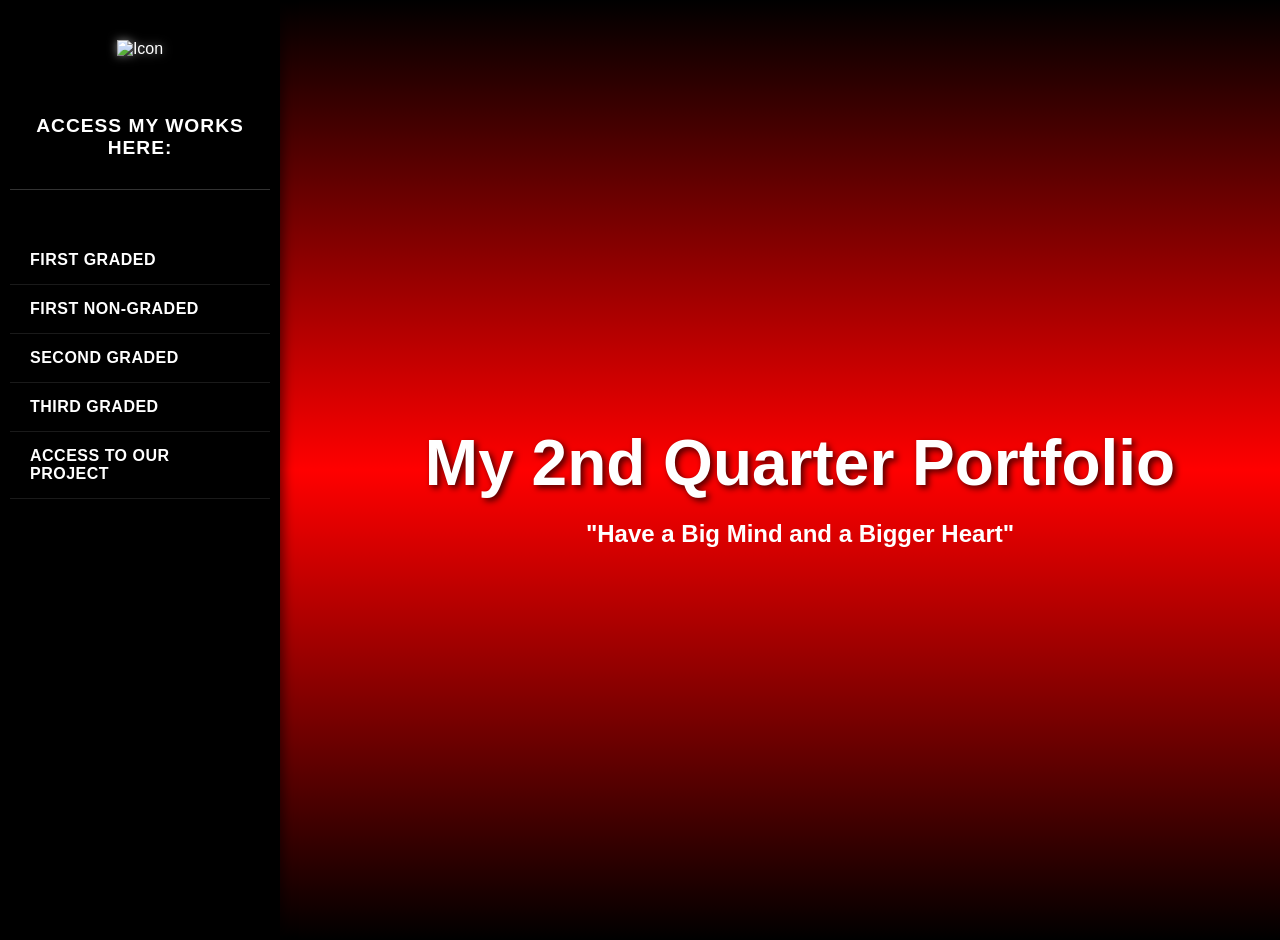
==== index.html @ 13237376 "yis" ====
<!DOCTYPE html>
<html lang="en">
<head>
    <meta charset="UTF-8">
    <meta name="viewport" content="width=device-width, initial-scale=1.0">
    <meta name="keywords" content="2Q Portfolio, Projects, Web Development">
    <meta name="author" content="TUMBAGA, Rea Xyrille D.">
    <title>Tumbaga's 2nd Quarter Portfolio</title>
    
    <link rel="icon" href="./assets/image_logo.png" sizes="32x32" type="image/png">
    <link rel="stylesheet" href="./public/Q2/2Q2GShared.css"> 
    
    <style>
        body {
            margin: 0;
            padding: 0;
            background: linear-gradient(to bottom, 
                #000000 0%,
                #FF0000 50%,
                #000000 100%
            ); 
            min-height: 100vh;
            display: grid; 
            grid-template-columns: 280px 1fr;
            color: #fff;
        }
        
        header, main {
            background: transparent;
            color: #fff;
        }

        header {
            grid-column: 1 / 2;
            display: flex;
            flex-direction: column;
            align-items: center;
            padding: 40px 10px;
            background: #000000; 
            box-shadow: 4px 0 10px rgba(0, 0, 0, 0.5); 
        }
        
        .header-content-flex {
            display: flex;
            flex-direction: column;
            align-items: center;
            justify-content: center;
            gap: 15px;
            padding-bottom: 30px; 
            border-bottom: 1px solid rgba(255, 255, 255, 0.2); 
            width: 100%;
        }

        .header-icon {
            height: 60px;
            width: auto;
            filter: drop-shadow(0 0 5px rgba(255, 255, 255, 0.5));
        }

        h1 {
            font-size: 1.2em;
            margin: 0;
            text-align: center;
            text-transform: uppercase;
            letter-spacing: 1px;
        }

        nav {
            margin-top: 30px;
            width: 100%;
        }

        nav ul {
            display: flex;
            flex-direction: column;
            list-style: none;
            padding: 0;
            gap: 0; 
        }

        nav li {
            border-bottom: 1px solid rgba(255, 255, 255, 0.1);
        }

        nav a {
            color: #fff;
            text-decoration: none;
            font-weight: bold;
            font-size: 1em;
            display: block; 
            padding: 15px 20px;
            transition: background-color 0.3s ease;
            text-transform: uppercase;
            letter-spacing: 0.5px;
        }

        nav a:hover {
            background-color: rgba(255, 255, 255, 0.1); 
        }
        
        main {
            grid-column: 2 / 3;
            display: flex;
            flex-direction: column;
            justify-content: center;
            align-items: center;
            text-align: center;
            padding: 20px;
            width: 100%;
            min-height: 100vh;
        }

        .main-title { 
            font-size: 4em;
            color: #fff;
            margin-bottom: 0;
            text-shadow: 3px 3px 6px rgba(0, 0, 0, 0.7);
        }

        .main-subtitle {
            display: none;
        }

        footer {
            display: none;
        }

    </style>
</head>
<body>
    <header class="index-header">
        <div class="header-content-flex"> 
            <img src="./assets/image_logo.png" alt="Icon" class="header-icon">
            <h1>Access my works here:</h1>
        </div>
        <nav>
            <ul class="index-nav">
                <li> <a href="./public/Q2/2Q1LithiumTumbaga.html" data-desc="First Graded Work"> FIRST GRADED </a> </li>
                <li> <a href = "./public/Q2/Q21NGLithiumTumbaga.html" data-desc="First Non-graded"> FIRST NON-GRADED </a> </li>
                <li> <a href = "./public/Q2/2Q2LithiumTumbaga.html" data-desc="Graded Work"> SECOND GRADED </a> </li>
                <li> <a href = "#" data-desc="Future Graded Work"> THIRD GRADED </a> </li>
                <li> <a href = "https://drijbl.github.io/WDProjLithiumGabrielTumbaga/index.html" data-desc="Final Group Project Link"> ACCESS TO OUR PROJECT </a> </li>
            </ul>
        </nav>
    </header>

    <main>
        <h2 class="main-title">My 2nd Quarter Portfolio</h2> 
        <h2>"Have a Big Mind and a Bigger Heart"</h2>
    </main>
    
</body>
</html>
---- public/Q2/2Q2GShared.css ----
* {
    font-family: 'Roboto', sans-serif;
}
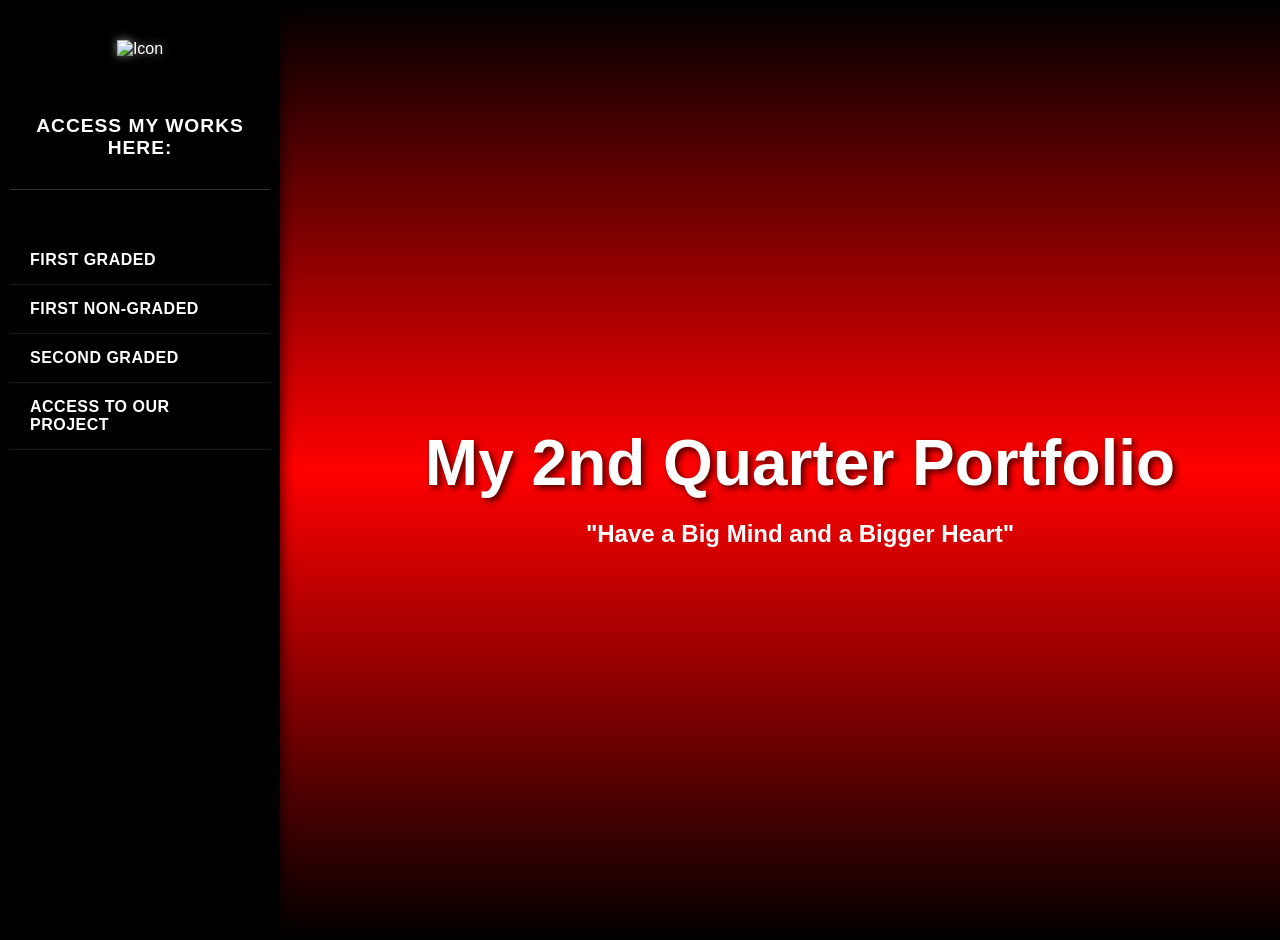
==== commit ffd48314: "fix image attachments" ====
--- a/index.html
+++ b/index.html
@@ -137,8 +137,7 @@
             <ul class="index-nav">
                 <li> <a href="./public/Q2/2Q1LithiumTumbaga.html" data-desc="First Graded Work"> FIRST GRADED </a> </li>
                 <li> <a href = "./public/Q2/Q21NGLithiumTumbaga.html" data-desc="First Non-graded"> FIRST NON-GRADED </a> </li>
-                <li> <a href = "./public/Q2/2Q2LithiumTumbaga.html" data-desc="Graded Work"> SECOND GRADED </a> </li>
-                <li> <a href = "#" data-desc="Future Graded Work"> THIRD GRADED </a> </li>
+                <li> <a href = "./public/Q2/2Q2LithiumTumbaga.html" data-desc="Second Graded Work"> SECOND GRADED </a> </li>
                 <li> <a href = "https://drijbl.github.io/WDProjLithiumGabrielTumbaga/index.html" data-desc="Final Group Project Link"> ACCESS TO OUR PROJECT </a> </li>
             </ul>
         </nav>
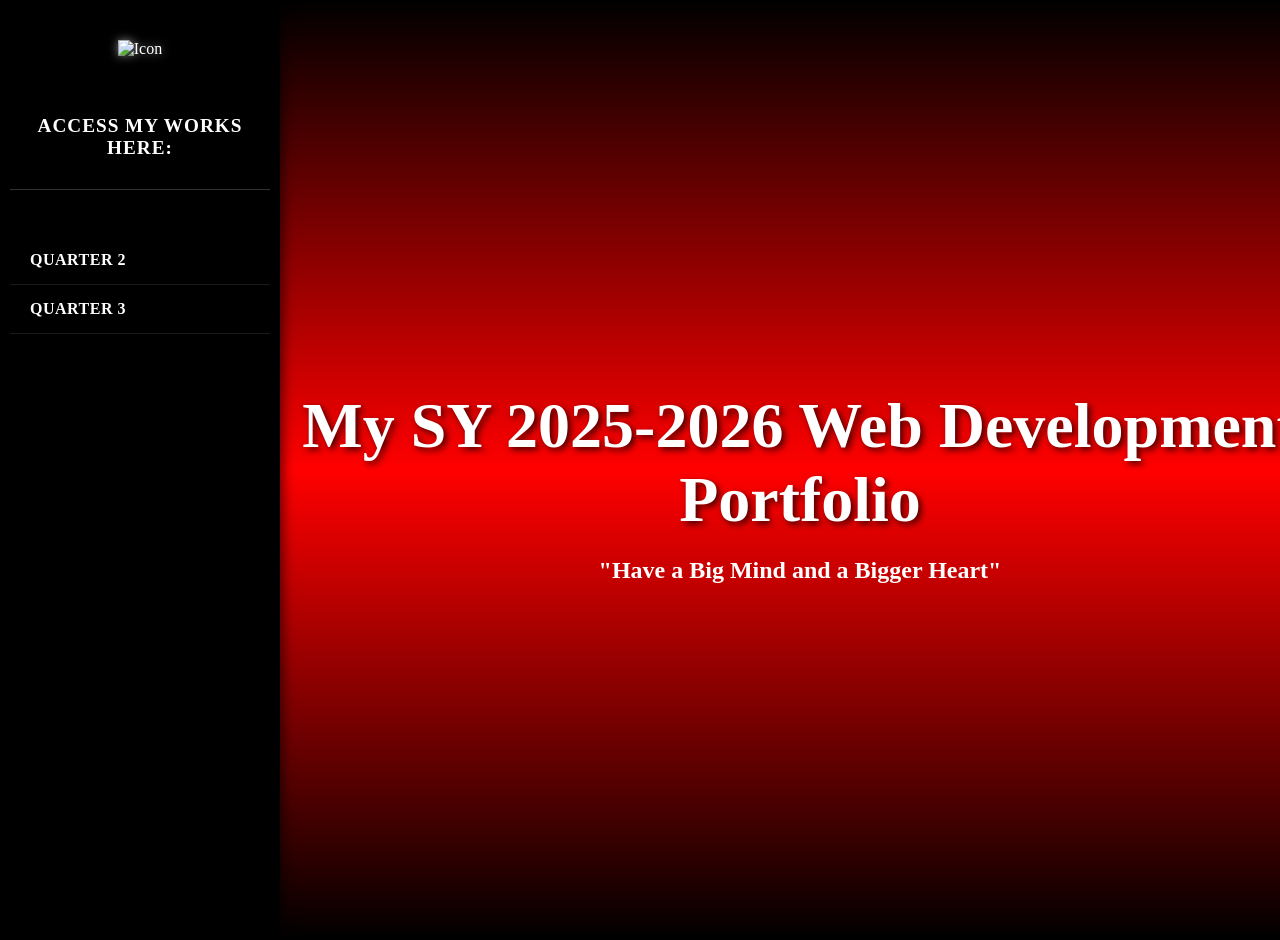
==== commit bc194103: "home page + Q3 Graded edits" ====
--- a/index.html
+++ b/index.html
@@ -7,8 +7,8 @@
     <meta name="author" content="TUMBAGA, Rea Xyrille D.">
     <title>Tumbaga's 2nd Quarter Portfolio</title>
     
-    <link rel="icon" href="./assets/image_logo.png" sizes="32x32" type="image/png">
-    <link rel="stylesheet" href="./public/Q2/2Q2GShared.css"> 
+    <link rel="icon" href="/assets/image_logo.png" sizes="32x32" type="image/png">
+    <link rel="stylesheet" href="./2Q2GShared.css"> 
     
     <style>
         body {
@@ -130,21 +130,29 @@
 <body>
     <header class="index-header">
         <div class="header-content-flex"> 
-            <img src="./assets/image_logo.png" alt="Icon" class="header-icon">
+            <img src="/assets/image_logo.png" alt="Icon" class="header-icon">
             <h1>Access my works here:</h1>
         </div>
         <nav>
             <ul class="index-nav">
-                <li> <a href="./public/Q2/2Q1LithiumTumbaga.html" data-desc="First Graded Work"> FIRST GRADED </a> </li>
-                <li> <a href = "./public/Q2/Q21NGLithiumTumbaga.html" data-desc="First Non-graded"> FIRST NON-GRADED </a> </li>
-                <li> <a href = "./public/Q2/2Q2LithiumTumbaga.html" data-desc="Second Graded Work"> SECOND GRADED </a> </li>
-                <li> <a href = "https://drijbl.github.io/WDProjLithiumGabrielTumbaga/index.html" data-desc="Final Group Project Link"> ACCESS TO OUR PROJECT </a> </li>
-            </ul>
-        </nav>
+            <li>
+                <a href="./public/Q2/index.html" data-desc="Quarter 2 Portfolio">
+                    QUARTER 2
+                </a>
+            </li>
+        
+            <li>
+                <a href="./public/Q3/index.html" data-desc="Quarter 3 Portfolio">
+                    QUARTER 3
+                </a>
+            </li>
+        </ul>
+    </nav>
+
     </header>
 
     <main>
-        <h2 class="main-title">My 2nd Quarter Portfolio</h2> 
+        <h2 class="main-title">My SY 2025-2026 Web Development Portfolio</h2> 
         <h2>"Have a Big Mind and a Bigger Heart"</h2>
     </main>
     
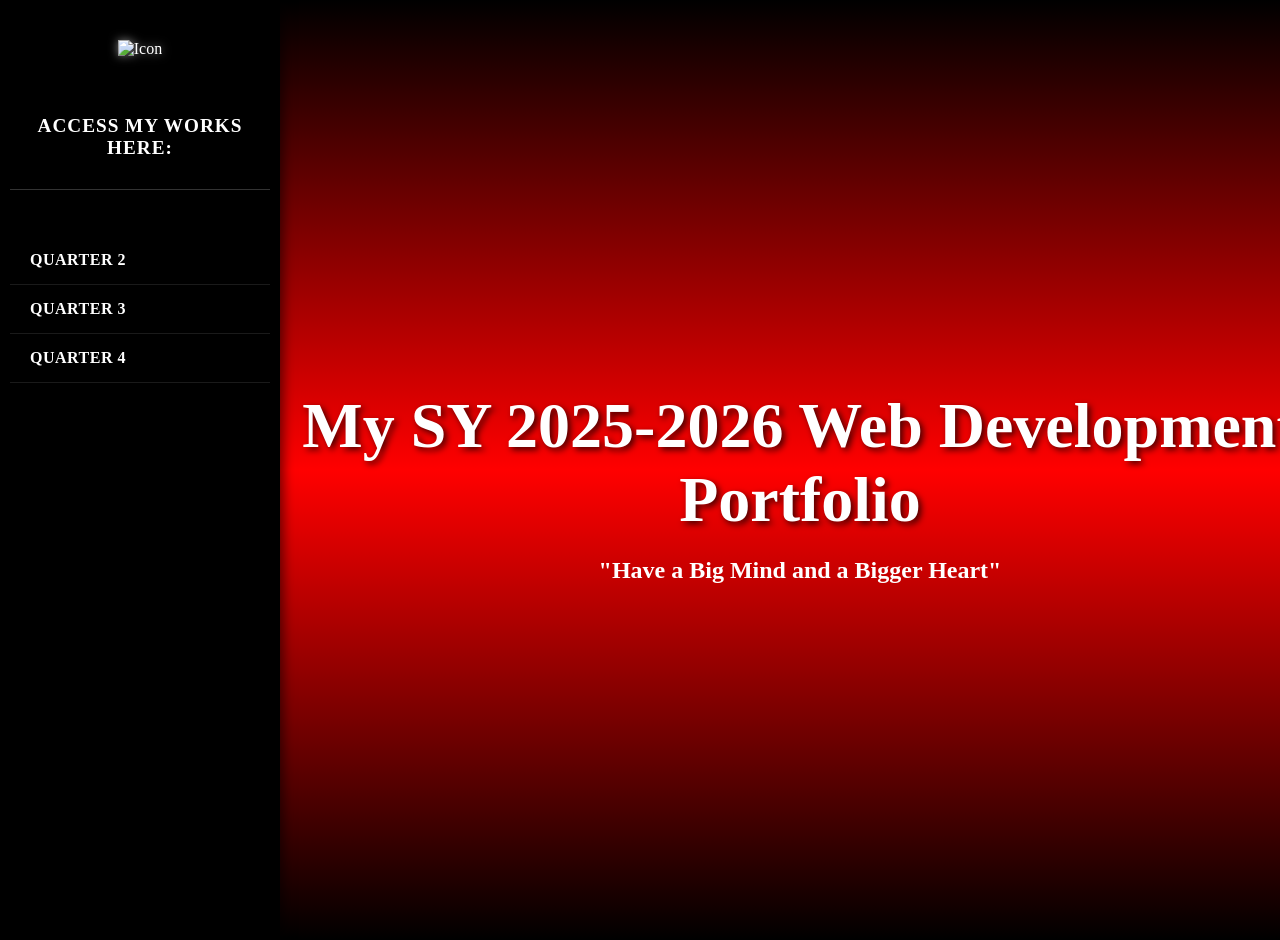
==== commit b28886e1: "home page fix" ====
--- a/index.html
+++ b/index.html
@@ -9,6 +9,7 @@
     
     <link rel="icon" href="/assets/image_logo.png" sizes="32x32" type="image/png">
     <link rel="stylesheet" href="./2Q2GShared.css"> 
+    <link rel="icon" type="image/x-icon" href="/assets/image_logo.png">
     
     <style>
         body {
@@ -130,7 +131,7 @@
 <body>
     <header class="index-header">
         <div class="header-content-flex"> 
-            <img src="/assets/image_logo.png" alt="Icon" class="header-icon">
+            <img src="assets/image_logo.png" alt="Icon" class="header-icon">
             <h1>Access my works here:</h1>
         </div>
         <nav>
@@ -146,6 +147,12 @@
                     QUARTER 3
                 </a>
             </li>
+
+            <li>
+                <a href="./public/Q4/index.html" data-desc="Quarter 4 Portfolio">
+                    QUARTER 4
+                </a>
+            </li>
         </ul>
     </nav>
 
